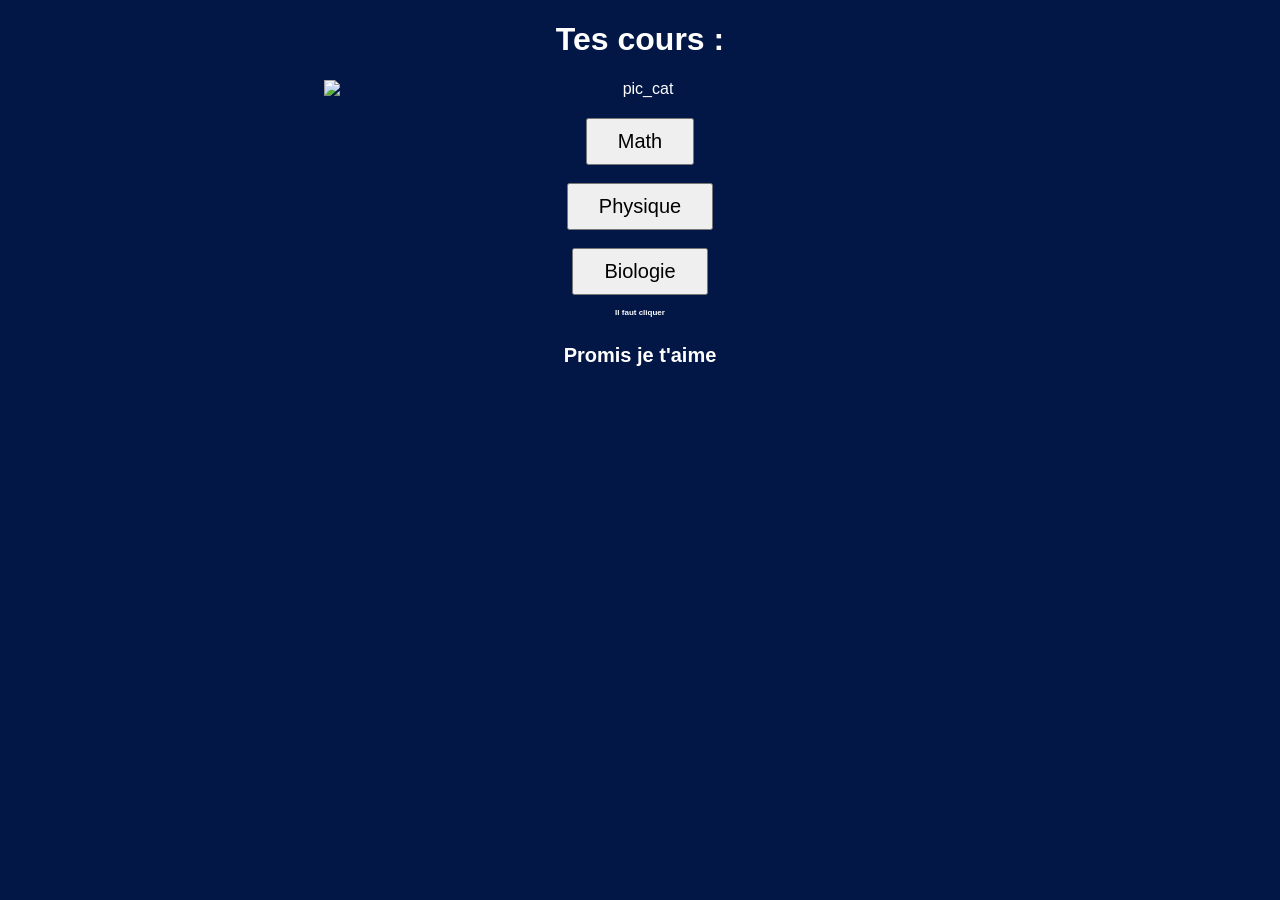
==== index.html @ 91952dd6 "Premier commit" ====
<!DOCTYPE html>
<html lang="fr">
<head>
    <meta charset="UTF-8">
    <meta name="viewport" content="width=device-width, initial-scale=1.0">
    <title>Agroalimentaire</title>
    <link rel="stylesheet" href="style.css">
</head>
<body>

    <h1>Tes cours :</h1>

    <img id="pic_cat" src="images/time_for_science.jpg" alt="pic_cat" class="time_for_science">

    <button id="BoutonMath">Math</button>
    <br>
    <br>
    <button id="BoutonPhysique">Physique</button>
    <br>
    <br>
    
    <button id="BoutonBio">Biologie</button>
    <h5>Il faut cliquer</h5>

    <h4>Promis je t'aime</h4>

    <script src="script.js"></script>
</body>
</html>
---- style.css ----
body {
    background-color: #031746;
    color: white;
    text-align: center;
    font-family: Arial, sans-serif;
}

h2 {
    text-align : left
}

h4 {
    text-align: center;
    font-size: 20px;
}

h5 {
    font-size: 8px;
}
p {
    text-align : left
}


button {
    padding: 10px 30px;
    font-size: 20px;
    cursor: pointer;
}

.time_for_science {
  max-width: 50%;
  height: auto;
  display: block;
  margin: 0 auto;
  margin-bottom: 20px;
}
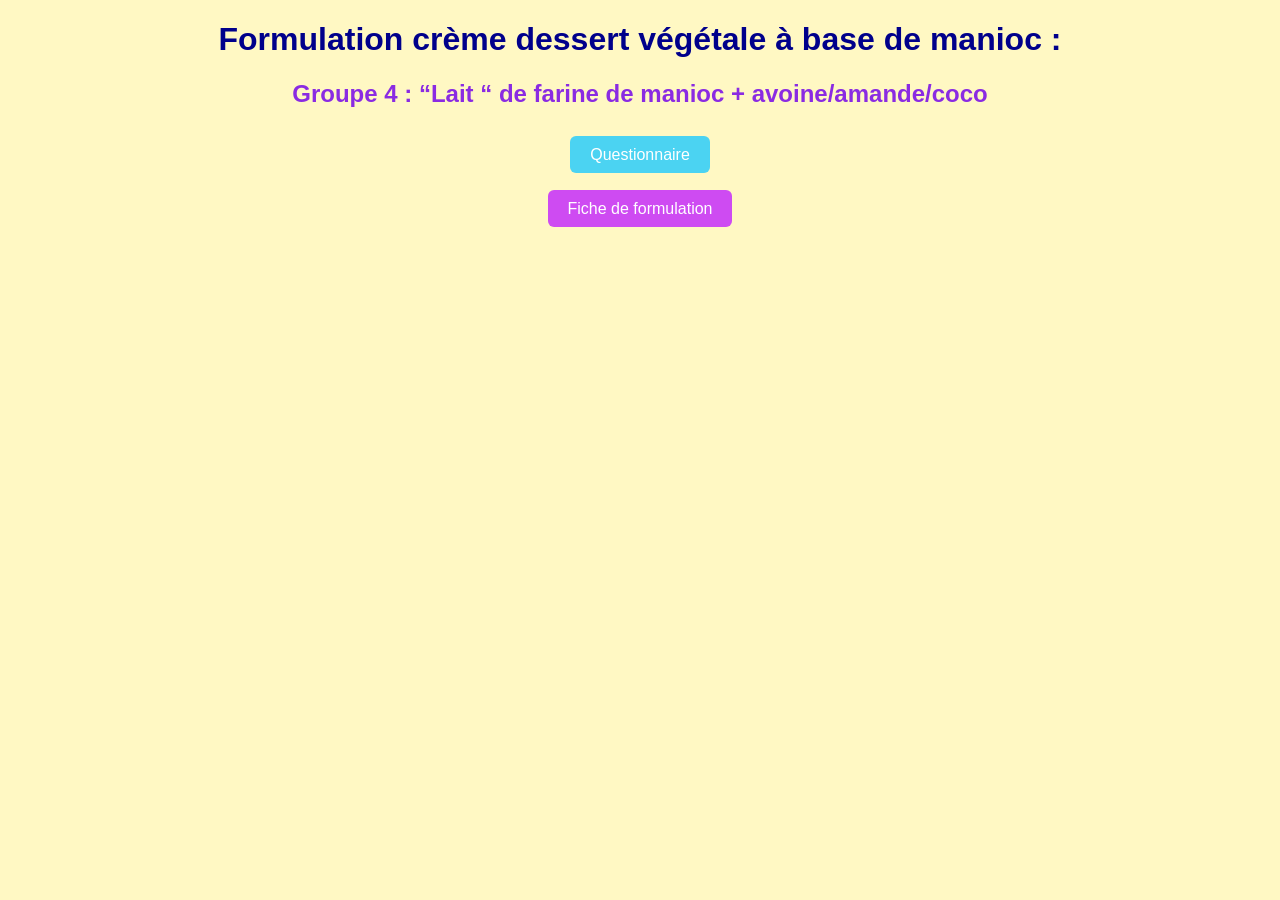
==== commit 0c0c1ba5: "M" ====
--- a/index.html
+++ b/index.html
@@ -8,21 +8,27 @@
 </head>
 <body>
 
-    <h1>Tes cours :</h1>
+    <h1>Formulation crème dessert végétale à
+base de manioc :</h1>
 
-    <img id="pic_cat" src="images/time_for_science.jpg" alt="pic_cat" class="time_for_science">
-
-    <button id="BoutonMath">Math</button>
+        <h2>Groupe 4 : “Lait “  de farine de manioc + avoine/amande/coco</h2>
+        <br>
+    <a href="https://docs.google.com/forms/d/e/1FAIpQLScx1KJ1C4O2DFRNVXpI-zOBAiPp60cD-ZTkoEeAR3VR24ZYdw/viewform?usp=header" download
+     style="padding:10px 20px; background:#4bd3f2; color:white; text-decoration:none; border-radius:6px;">
+    Questionnaire
+     </a>
     <br>
     <br>
-    <button id="BoutonPhysique">Physique</button>
+    <br>
+    <a href="pages/Formulation.pdf" target="_blank"
+     style="padding:10px 20px; background:#ce4bf2; color:white; text-decoration:none; border-radius:6px;">
+    Fiche de formulation
+  </a>
     <br>
     <br>
-    
-    <button id="BoutonBio">Biologie</button>
-    <h5>Il faut cliquer</h5>
 
-    <h4>Promis je t'aime</h4>
+
+
 
     <script src="script.js"></script>
 </body>
--- a/style.css
+++ b/style.css
@@ -1,12 +1,18 @@
 body {
-    background-color: #031746;
+    background-color: #fff8c3;
     color: white;
     text-align: center;
     font-family: Arial, sans-serif;
 }
 
+h1 {
+    color : darkblue;
+    font-family: 'Franklin Gothic Medium', 'Arial Narrow', Arial, sans-serif;
+}
+
 h2 {
-    text-align : left
+    text-align : center;
+    color :blueviolet
 }
 
 h4 {
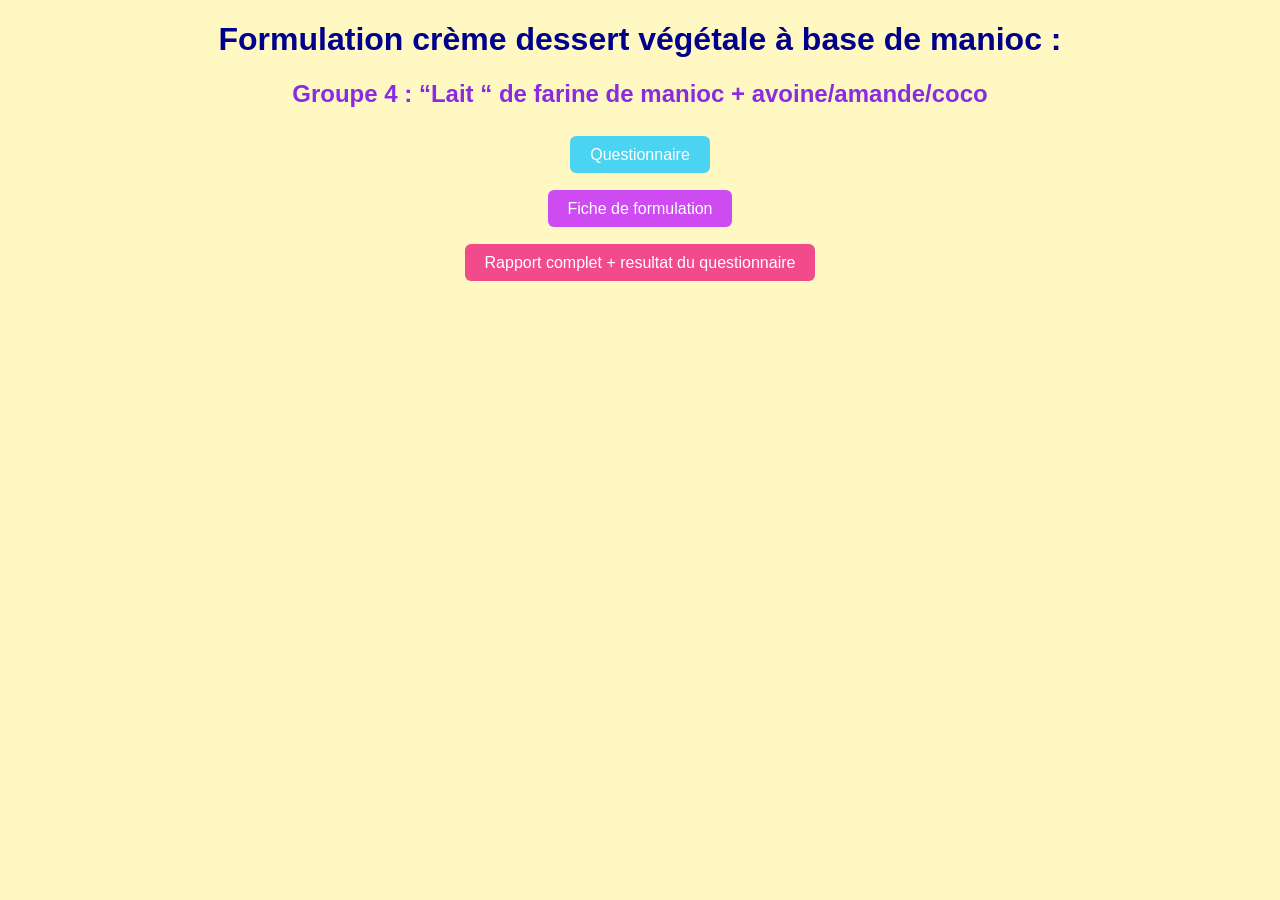
==== commit 847b1044: "m" ====
--- a/index.html
+++ b/index.html
@@ -26,6 +26,11 @@
   </a>
     <br>
     <br>
+    <br>
+    <a href="pages/Rapport.pdf" target="_blank"
+     style="padding:10px 20px; background:#f24b8b; color:white; text-decoration:none; border-radius:6px;">
+    Rapport complet + resultat du questionnaire
+  </a>
 
 
 
